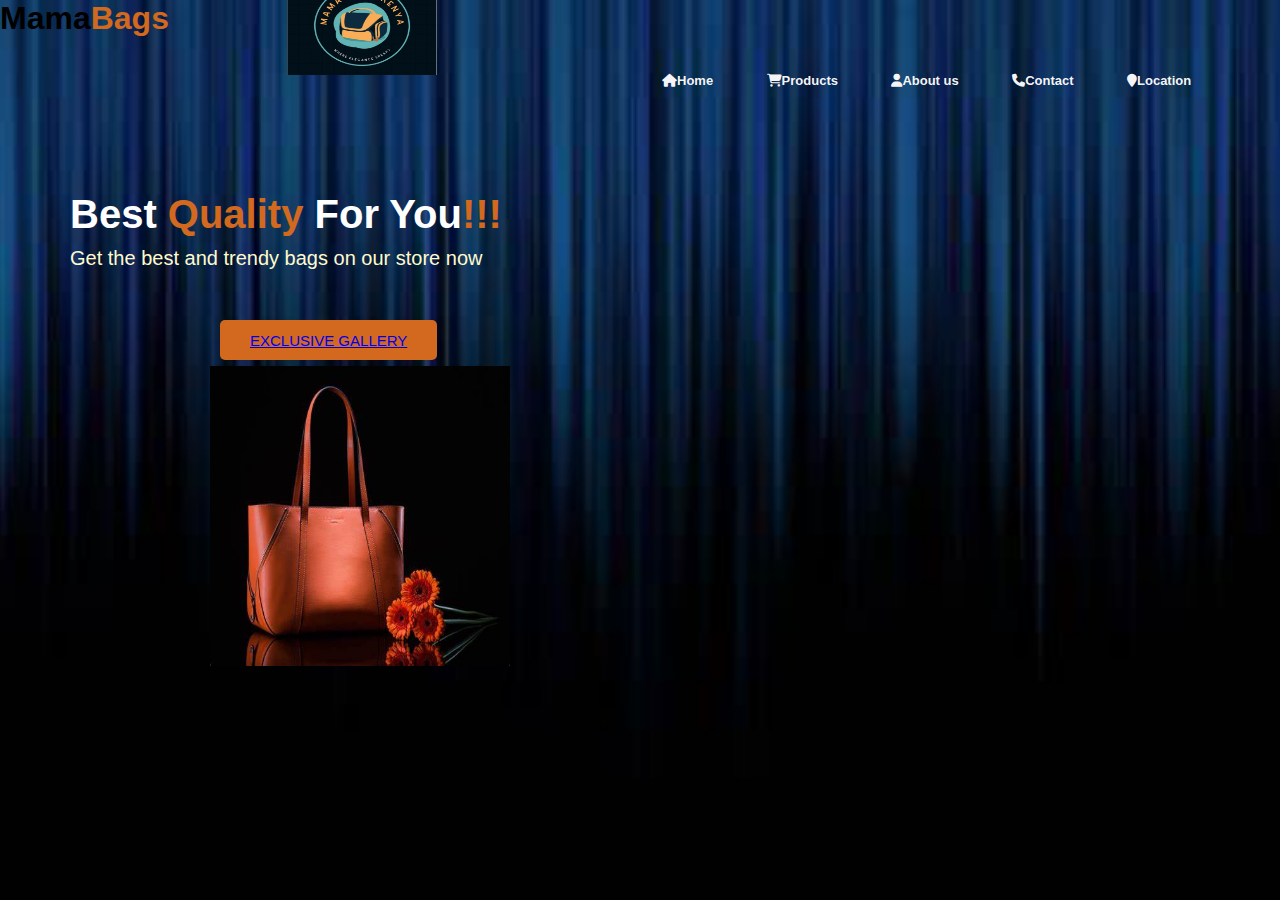
==== index.html @ 418434c7 "fast commit" ====
<!DOCTYPE html>
<html lang="en">
    <head>
        <meta charset="utf-8">
        <meta name="viewport" content="with=device=width, initial-scale=1.0">
        <title> MAMA BAGS</title>
        <link rel="stylesheet" href="style.css">
        <link rel="stylesheet" href="https://cdnjs.cloudflare.com/ajax/libs/font-awesome/6.6.0/css/all.min.css">
        
    </head>
    <body>
        
        
            <div class="header">
                <h1 class="title">Mama<span>Bags</span></h1>
                <nav>
                    <a href="img"> <img src="img/IMG_20241106_201802.jpg" alt="logo" width="150" height="100"></a>
                    
                    <div class="nav-links" id="navLinks">
                        

                        <ul>
                            <li class="active"><a href="home.html"><i class="fa fa-home" ></i>Home</a></li>
                            <li><a href="products.html"><i class="fa fa-shopping-cart"></i>Products</a></li>
                            <li><a href="about.html"><i class="fa fa-user" ></i>About us</a></li>
                            <li><a href="contact.html"><i class="fa fa-phone" ></i>Contact </a></li>
                            <li><a href="location.html"><i class="fa fa-map-marker" ></i>Location</a></li>
                        </ul>
                    </div>
                    
                </nav> 
                <div class="home">
                    <h1 class="title-1"> Best<span> Quality</span> For You<span>!!!</span></h1>
                    <p>Get the best and trendy bags on our store now</p>
                    <button type="button"><a href="gallery.html"> EXCLUSIVE GALLERY</a></button>
    
                </div>
                <img src="img/background1.png" alt="bag" width="300" height="300">   
            </div>

        




            
            


    </body>
</html>
---- style.css ----
*{
    padding: 0;
    margin: 0;
    font-family:'poppins', sans-serif;
    
}
.header
{
    min-height: 100vh;
    width:100%;
    background-image:url(img/mainbackground.png );
    background-size: cover;
    background-position: center;
    position: relative;
    
}
.header img{
    padding: 10px;
    border-radius: 10px;
    margin-left:200px;
    margin-top: -8500px;
}

nav{
    display: flex;
    padding: 2% 6%;
    justify-content: space-between;
    align-items: center;
}
span{
    color:chocolate;
} 


nav img{
    width: 150px;
}
.nav-links{
    flex: 1;
    text-align: right;
}



.nav-links ul li{
    list-style: none;
    display: inline-block;
    padding: 8px 12px;
    position: relative;
}
.nav-links ul li a{
    color: #fdfbfbfd;
    text-decoration: none;
    font-size: 13px;
    font-weight: 600;
    margin-left: 25px;
    transition: 1s ;
}
.nav-links ul li a:hover{
    color:crimson;
    padding: 10px 20px;
    border: 2px solid #fff; 
}
.home{
    height: 400px;
    padding: 70px;
}
.title-1{
    font-size: 40px;
    color: #fff;
    font-weight: 600;
}
.home p{
    color: lemonchiffon;
    font-size: 20px;
    padding-top: 10px;
}
.home button{
    height: 40px;
    color: #fff;
    background: chocolate;
    font-size: 15px;
    padding: 5px 30px;
    margin-top: 50px;
    margin-left: 150px;
    border: none;
    border-radius: 5px;
    transition: 2s;
    cursor: pointer;
}
.home button:hover{
    background: none;
    border: 2px solid crimson;
}
.Home img{
    width: 100%;
}
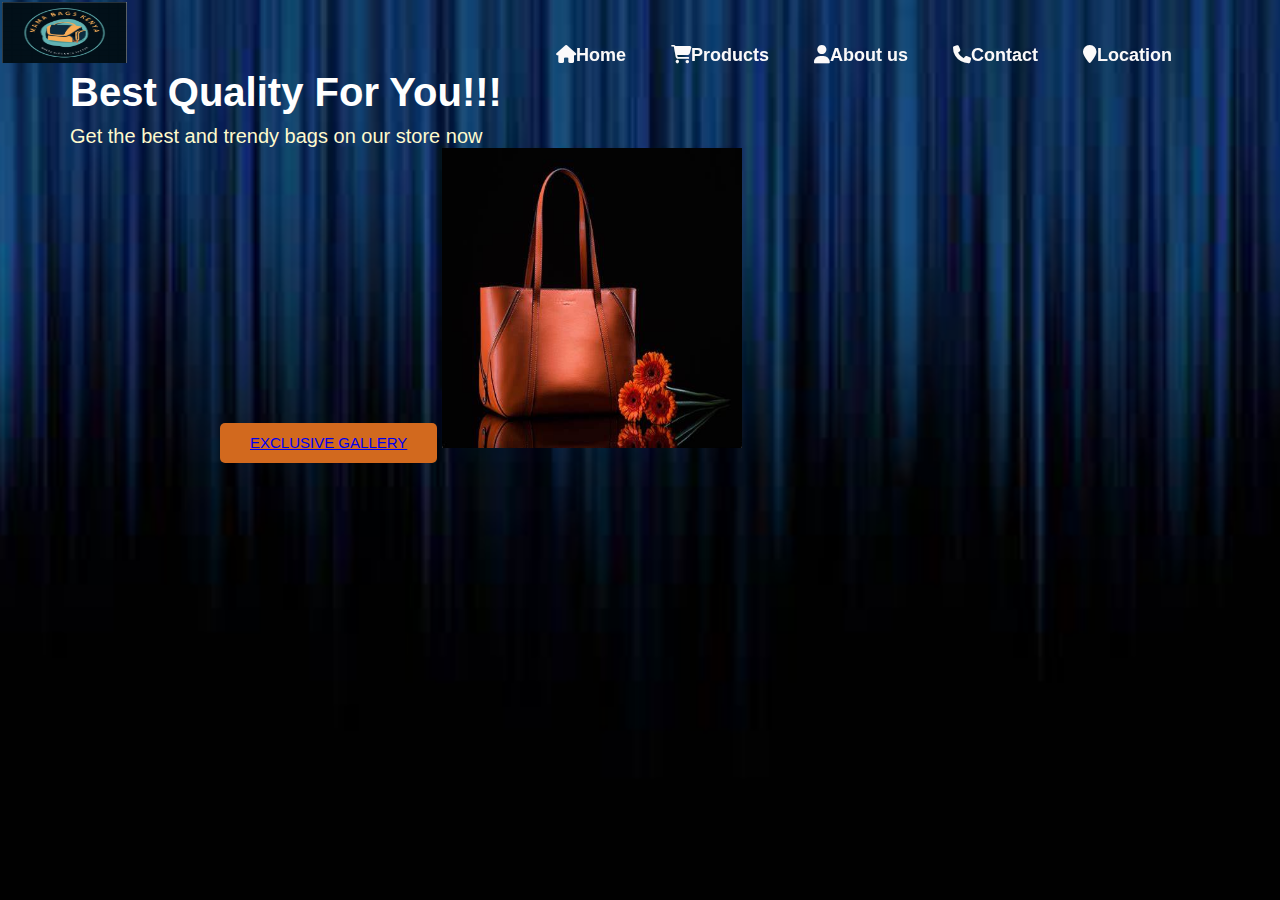
==== commit 1a7f356b: "first commit" ====
--- a/index.html
+++ b/index.html
@@ -9,33 +9,28 @@
         
     </head>
     <body>
-        
-        
-            <div class="header">
-                <h1 class="title">Mama<span>Bags</span></h1>
+            <div class="main-container">
                 <nav>
-                    <a href="img"> <img src="img/IMG_20241106_201802.jpg" alt="logo" width="150" height="100"></a>
-                    
+                    <div class="logo">
+                        <img src="img/IMG_20241106_201802.jpg" alt="logo">
+                    </div>
                     <div class="nav-links" id="navLinks">
-                        
-
                         <ul>
-                            <li class="active"><a href="home.html"><i class="fa fa-home" ></i>Home</a></li>
+                            <li><a href="#" class="active"><i class="fa fa-home" ></i>Home</a></li>
                             <li><a href="products.html"><i class="fa fa-shopping-cart"></i>Products</a></li>
                             <li><a href="about.html"><i class="fa fa-user" ></i>About us</a></li>
                             <li><a href="contact.html"><i class="fa fa-phone" ></i>Contact </a></li>
                             <li><a href="location.html"><i class="fa fa-map-marker" ></i>Location</a></li>
                         </ul>
                     </div>
-                    
                 </nav> 
                 <div class="home">
                     <h1 class="title-1"> Best<span> Quality</span> For You<span>!!!</span></h1>
                     <p>Get the best and trendy bags on our store now</p>
                     <button type="button"><a href="gallery.html"> EXCLUSIVE GALLERY</a></button>
-    
+                    <img src="img/background1.png" alt="bag" width="300" height="300">  
                 </div>
-                <img src="img/background1.png" alt="bag" width="300" height="300">   
+                 
             </div>
 
         
--- a/style.css
+++ b/style.css
@@ -4,54 +4,55 @@
     font-family:'poppins', sans-serif;
     
 }
-.header
-{
+.main-container{
     min-height: 100vh;
     width:100%;
     background-image:url(img/mainbackground.png );
     background-size: cover;
     background-position: center;
     position: relative;
-    
-}
-.header img{
-    padding: 10px;
-    border-radius: 10px;
-    margin-left:200px;
-    margin-top: -8500px;
 }
 
 nav{
     display: flex;
-    padding: 2% 6%;
-    justify-content: space-between;
     align-items: center;
+    position: fixed;
+    padding: 10px 20px;
+    height: 10vh; 
+    top: 0;
+    width: 90%;
+    z-index: 1000; 
 }
-span{
-    color:chocolate;
-} 
-
-
-nav img{
-    width: 150px;
-}
-.nav-links{
-    flex: 1;
-    text-align: right;
+.logo {
+    position: absolute;
+    top: 0;
+    left: 0;
+    margin: 0;
+    padding: 2px;
 }
 
+.logo img {
+    height: 61px;
+    width: 125px;
+}
+ 
 
+.nav-links{
+  display: flex;
+  justify-content: flex-end; 
+  width: 100%;
+  margin-left: 30px;
+}
+.nav-links ul{
+  display: flex;
+  list-style: none;
+  gap: 20px;
+}
 
-.nav-links ul li{
-    list-style: none;
-    display: inline-block;
-    padding: 8px 12px;
-    position: relative;
-}
 .nav-links ul li a{
     color: #fdfbfbfd;
     text-decoration: none;
-    font-size: 13px;
+    font-size: 18px;
     font-weight: 600;
     margin-left: 25px;
     transition: 1s ;
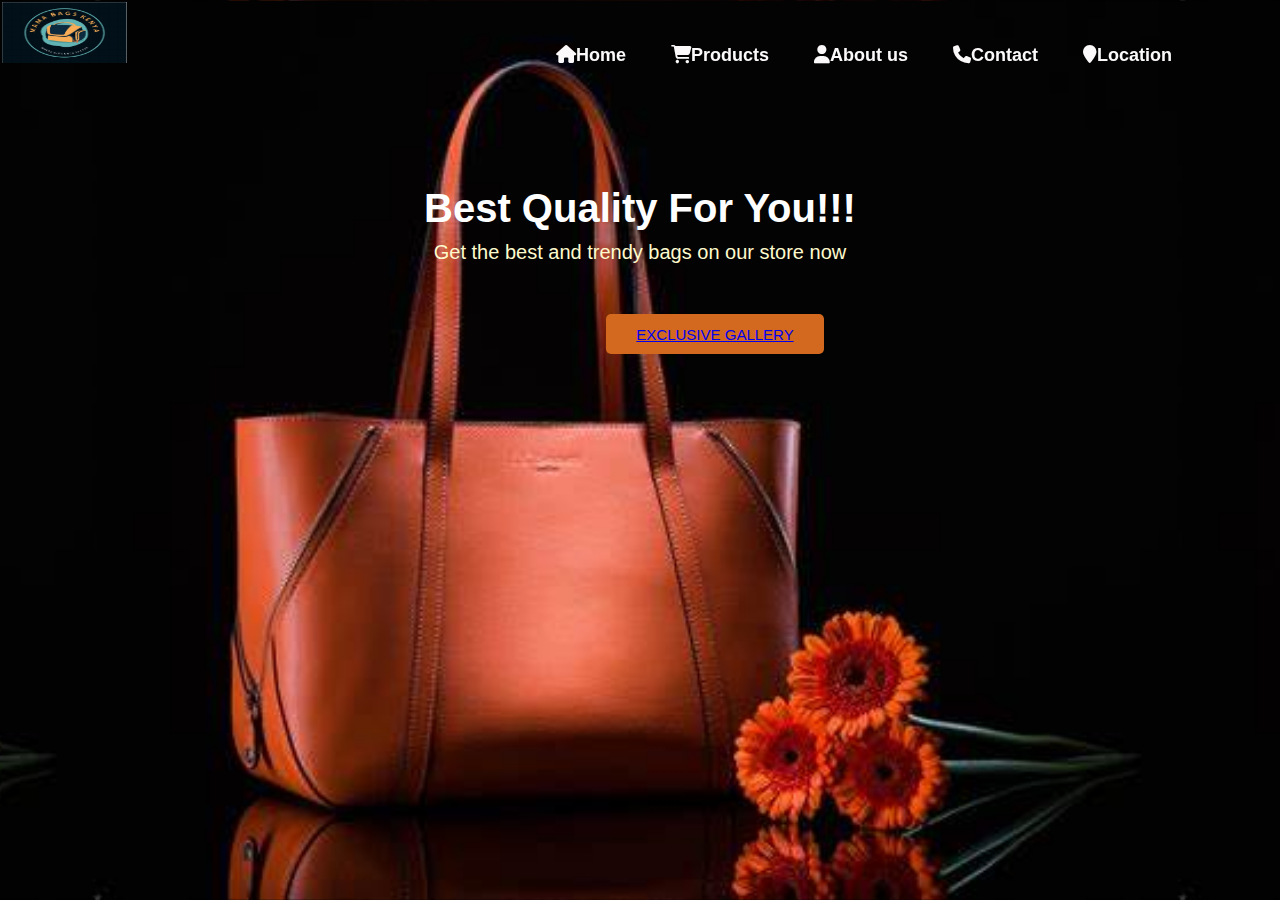
==== commit f682621f: "first commit" ====
--- a/index.html
+++ b/index.html
@@ -27,8 +27,7 @@
                 <div class="home">
                     <h1 class="title-1"> Best<span> Quality</span> For You<span>!!!</span></h1>
                     <p>Get the best and trendy bags on our store now</p>
-                    <button type="button"><a href="gallery.html"> EXCLUSIVE GALLERY</a></button>
-                    <img src="img/background1.png" alt="bag" width="300" height="300">  
+                    <button type="button"><a href="products.html"> EXCLUSIVE GALLERY</a></button> 
                 </div>
                  
             </div>
--- a/style.css
+++ b/style.css
@@ -4,13 +4,17 @@
     font-family:'poppins', sans-serif;
     
 }
-.main-container{
+.main-container {
     min-height: 100vh;
-    width:100%;
-    background-image:url(img/mainbackground.png );
-    background-size: cover;
-    background-position: center;
-    position: relative;
+    width: 100%;
+    background-image: url('img/background.png');
+    background-size: contain; /* Makes the image fit inside the container */
+    background-repeat: repeat-x; /* Prevents the image from repeating */
+    background-position: center; /* Centers the image */
+    background-color: #000; /* Adds a black background for any uncovered space */
+}
+.no-background{
+    background-image: none;
 }
 
 nav{
@@ -62,9 +66,16 @@
     padding: 10px 20px;
     border: 2px solid #fff; 
 }
-.home{
+.home {
     height: 400px;
     padding: 70px;
+    border-radius: 10px; /* Optional: Rounded corners */
+    text-align: center; /* Center content horizontally */
+    display: flex; /* Flex layout */
+    flex-direction: column; /* Stack items vertically */
+    justify-content: center; /* Center items vertically */
+    align-items: center; /* Center items horizontally 1   
+ */
 }
 .title-1{
     font-size: 40px;
@@ -97,12 +108,220 @@
     width: 100%;
 }
 
-
-
-
-    
-
-
-
-
-
+/* PRODUCTS */
+.container {
+    display: flex;
+    flex-direction: column;
+    justify-content: center;
+    align-items: center;
+    text-align: center;
+}
+
+.container .heading h2 {
+    font-size: 2.5rem;
+    margin: 60px 0;
+    font-weight: bold;
+    padding-bottom: 10px;
+    color: #333;
+    text-transform: uppercase;
+    border-bottom: 3px solid #ff6f61;
+}
+
+.container .heading h2 span {
+    font-weight: 300;
+    font-style: italic;
+    color: #ff6f61;
+}
+
+.container .box {
+    display: grid;
+    grid-template-columns: repeat(auto-fit, minmax(250px, 1fr));
+    gap: 15px;
+    width: 90%;
+    margin: 0 auto;
+}
+
+.container .box img {
+    width: 100%;
+    height: auto;
+    border-radius: 8px;
+    box-shadow: 0 4px 6px rgba(0, 0, 0, 0.1);
+    transition: transform 0.3s ease, box-shadow 0.3s ease;
+}
+
+.container .box img:hover {
+    transform: scale(1.05);
+    box-shadow: 0 6px 12px rgba(0, 0, 0, 0.2);
+}
+@media only screen and (max-width: 768px) {
+    .main-container {
+      background-image: none;
+    }
+  }
+
+    /* contact us */
+    /* CONTACT US */
+.cont {
+    max-width: 800px;
+    margin: auto;
+    padding: 20px;
+    box-shadow: 0 4px 8px rgba(0, 0, 0, 0.2);
+    border-radius: 10px;
+  }
+  
+  /* Section Headers */
+  .contact-section h2 {
+    font-size: 2em;
+    margin-bottom: 15px;
+    color: white;
+    border-bottom: 2px solid white;
+    padding-bottom: 5px;
+    text-align: center;
+  }
+  
+  /* Contact Information */
+  .contact-info {
+    list-style: none;
+    padding: 0;
+    margin: 20px 0;
+    font-size: 1.1em;
+    color: crimson;
+  }
+  
+  .contact-info li {
+    margin-bottom: 10px;
+  }
+  
+  .contact-info a {
+    color: crimson;
+    text-decoration: none;
+  }
+  
+  .contact-info a:hover {
+    text-decoration: underline;
+  }
+  
+  /* Contact Form */
+  .contact-form {
+    display: flex;
+    flex-direction: column;
+    gap: 15px;
+  }
+  
+  .contact-form input, 
+  .contact-form select, 
+  .contact-form textarea {
+    width: 100%;
+    padding: 10px;
+    border: 1px solid #844404;
+    border-radius: 5px;
+    font-size: 1em;
+    font-family: "Playfair Display", serif;
+  }
+  
+  .contact-form textarea {
+    resize: none;
+  }
+  
+  /* Social Media Links */
+  .social-links {
+    display: flex;
+    justify-content: center;
+    gap: 20px;
+    margin-top: 20px;
+  }
+  
+  .social-links a {
+    color: crimson;
+    font-weight: bold;
+    font-size: 1.1em;
+    text-decoration: none;
+    transition: color 0.3s;
+  }
+  
+  .social-links a:hover {
+    color: #d4a373;
+  }
+  button[type="submit"] {
+    width: 100%;
+    background-color: #f5f5dc; 
+    color: crimson; 
+    border: 2px solid #5e4638;
+    padding: 10px 20px;
+    font-size: 18px;
+    font-weight: bold;
+    border-radius: 8px;
+    cursor: pointer;
+    transition: all 0.3s ease;
+    box-shadow: 0px 4px 6px rgba(0, 0, 0, 0.1);
+  }
+  
+  button[type="submit"]:hover {
+    background-color: #5e4638;
+    color: #f5f5dc;
+    transform: translateY(-3px);
+    box-shadow: 0px 8px 12px rgba(0, 0, 0, 0.2);
+  }
+
+
+  /* ABOUT US */
+  .about-us {
+    max-width: 800px;
+    margin: 50px auto;
+    padding: 20px;
+    background-color: #fff;
+    box-shadow: 0 4px 8px rgba(0, 0, 0, 0.1);
+    border-radius: 8px;
+  }
+  
+  .about-us h1 {
+    text-align: center;
+    font-size: 2.5em;
+    margin-bottom: 20px;
+    color: #0c0c0c;
+  }
+  
+  .section {
+    margin-bottom: 30px;
+  }
+  
+  .section h2 {
+    font-size: 1.8em;
+    color: #0c0c0c;
+    margin-bottom: 10px;
+  }
+  
+  .section p {
+    font-size: 1.1em;
+    line-height: 1.6;
+    color: #0c0c0c;
+  }
+
+
+/* Google Map */
+.contact-section iframe {
+    width: 70%;  
+    height: 350px;
+    border: 0;
+    border-radius: 5px;
+    margin-top: 100px;
+    margin-left: auto;
+    margin-right: auto;
+    display: block; 
+  }
+  
+  h2 {
+    font-size: 1.5em;
+    color: #0c0c0c;
+    border-bottom: 2px solid #d0a783;
+    padding-bottom: 5px;
+    margin-top: 20px;
+  }
+  .contact-section p {
+    margin-bottom: 10px;  
+    margin-top: 80px;
+    color: crimson;
+    font-weight: bold;
+
+  }
+
